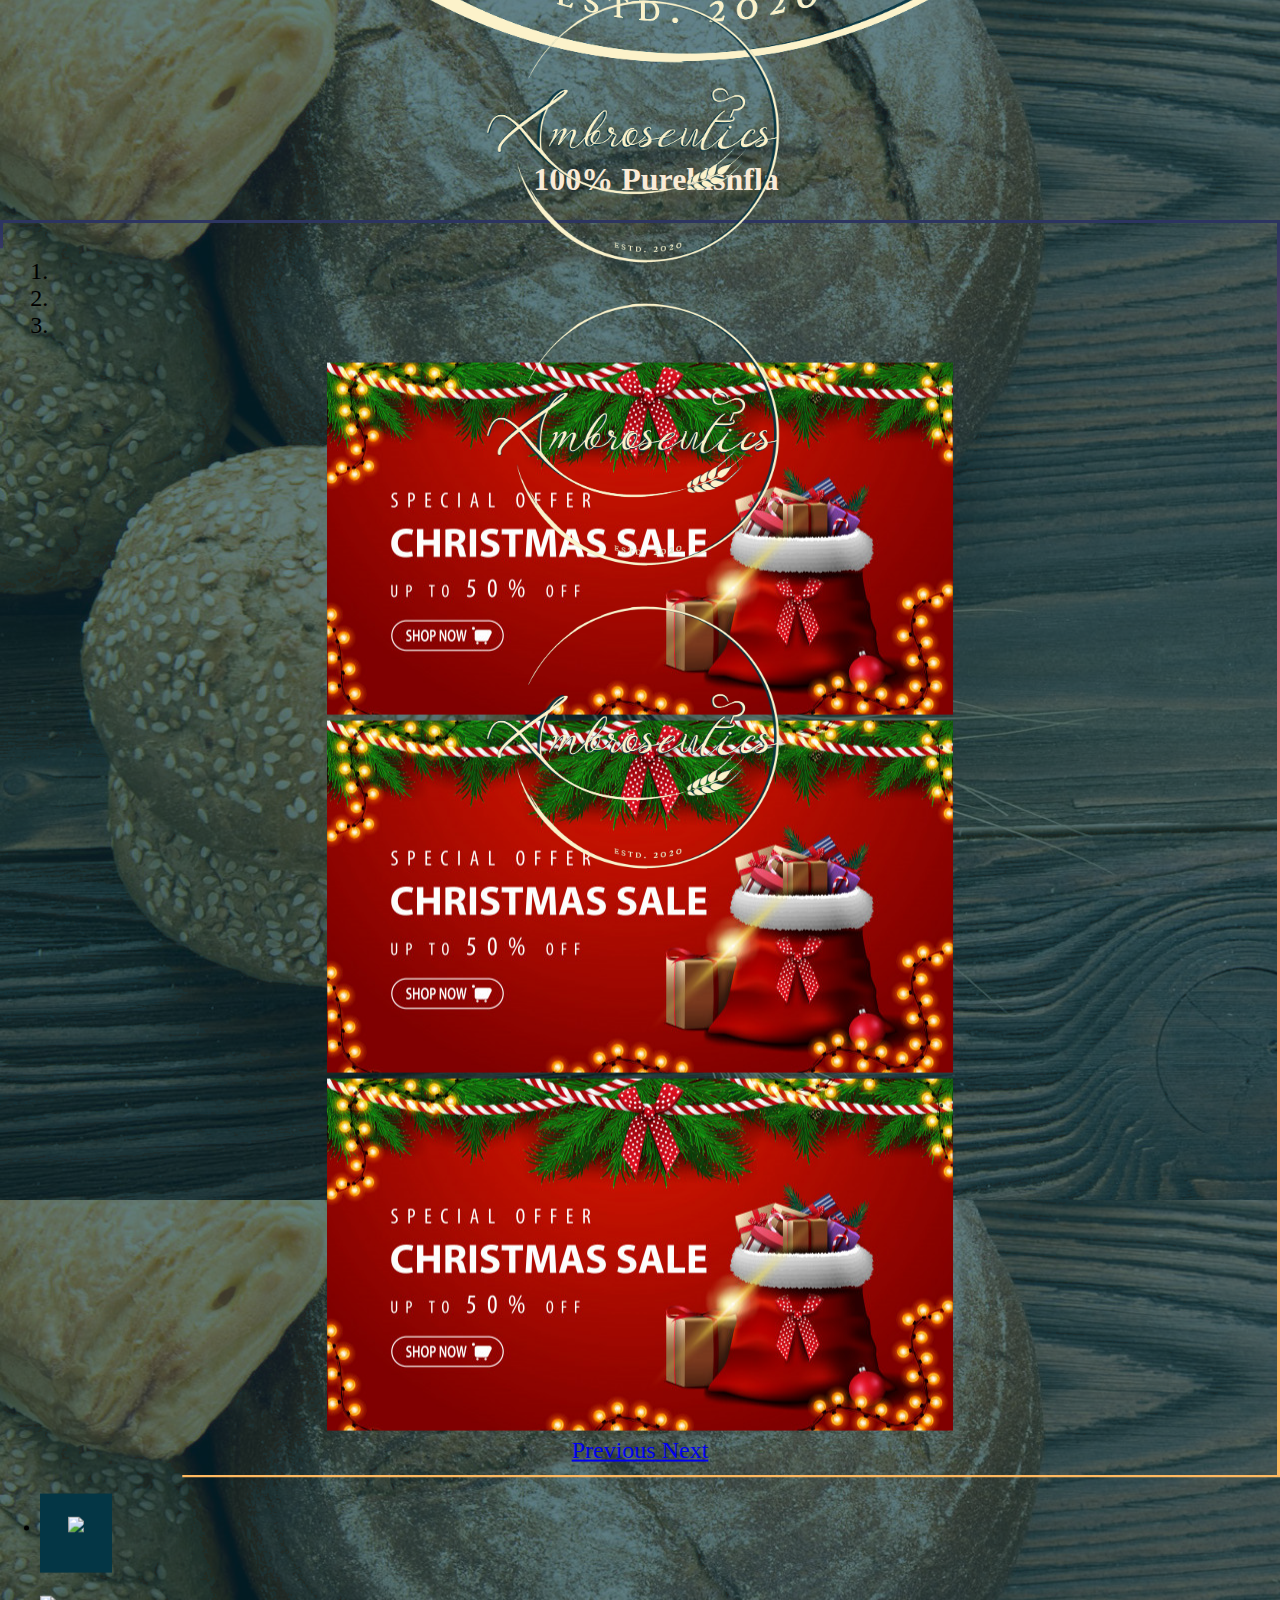
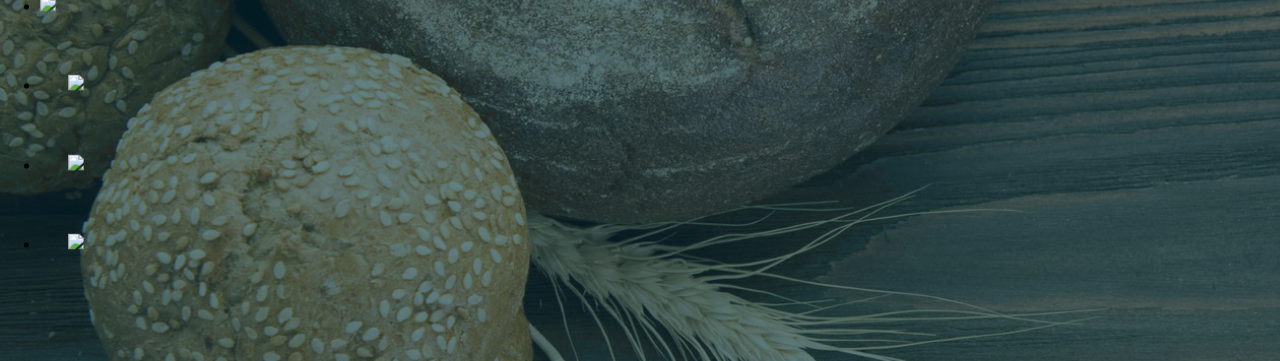
==== index.html @ 70fa194c "1" ====
<!DOCTYPE html>
<html lang="en">
<head>
    <title>Ambroseutics.deli</title>
    <meta charset="utf-8">

    <link rel="stylesheet" href="css/style.css">
    <link rel="stylesheet" href="https://cdn.jsdelivr.net/npm/bootstrap@4.5.3/dist/css/bootstrap.min.css" integrity="sha384-TX8t27EcRE3e/ihU7zmQxVncDAy5uIKz4rEkgIXeMed4M0jlfIDPvg6uqKI2xXr2" crossorigin="anonymous">

    <style>
      body {
        background: url("images/bg_4.png") #fff;
        max-width: 100%;
      }

      .textarea {
        font-size: 24px;
        border: 3px solid black;
        padding: 0.7rem 0.7rem;
        min-height: 3em;
        resize: both;
        border-image: url("data:image/svg+xml;charset=utf-8,%3Csvg width='100' height='100' viewBox='0 0 100 100' fill='none' xmlns='http://www.w3.org/2000/svg'%3E %3Cstyle%3Epath%7Banimation:stroke 5s infinite linear%3B%7D%40keyframes stroke%7Bto%7Bstroke-dashoffset:776%3B%7D%7D%3C/style%3E%3ClinearGradient id='g' x1='0%25' y1='0%25' x2='0%25' y2='100%25'%3E%3Cstop offset='0%25' stop-color='%232d3561' /%3E%3Cstop offset='25%25' stop-color='%23c05c7e' /%3E%3Cstop offset='50%25' stop-color='%23f3826f' /%3E%3Cstop offset='100%25' stop-color='%23ffb961' /%3E%3C/linearGradient%3E %3Cpath d='M1.5 1.5 l97 0l0 97l-97 0 l0 -97' stroke-linecap='square' stroke='url(%23g)' stroke-width='3' stroke-dasharray='388'/%3E %3C/svg%3E") 1;
      }

      .row {
        width: 100%;
      }

      .col-lg-3 {
        padding-left: 2em;
        margin-top: 5%;
      }

      .col-lg-3 img {
        width: 100%;
      }

      #social-sidebar a {
        /*background-color: blue;*/
        color: #fff;
        text-decoration: none;
        display: block;
        height: 3em;
        width: 3em;  
        font-size: 24px;
        line-height: 2em;
        position: relative;
        text-align: center;
        cursor: pointer;
        padding-top: 0.3em;
      }

      /* #social-sidebar li {
        /*padding-bottom: 0.7em;*/
      } */

      #social-sidebar {
        right: 0%;
        position: fixed;
        margin-top: 5.5%;
        list-style: none;
        margin-right: 0;
        padding-right: 0;
      }

      #social-sidebar span {
        opacity: 0;
      }

      #social-sidebar .active {
        background-color: rgb(4, 54, 69);
        padding-top: 0.3em;
      }

      #social-sidebar li:not(:first-child) a:hover {
        background-color: rgba(4, 54, 69,0.6);
      }

      /* #social-sidebar a:hover span {
      /*right: 120%;*/
      /*opacity: 1;*/
    } */

   /* #social-sidebar a span {
      font: 12px "Open Sans", sans-serif;
      text-transform: uppercase;
      border-radius: 3px;
      line-height: 24px;
      right: -100%;
      margin-top: -20%;
      opacity: 0;
      padding: 4px 8px;
      position: absolute;
      transition: opacity .3s, right .4s;
      top: 50%;
      z-index: -1;
    }

    #social-sidebar li:nth-child(4) a span, #social-sidebar li:nth-child(5) a span {
      width: 8em;
    }

    #social-sidebar a span:before {
      content: "";
      display: block;
      height: 8px;
      width: 8px;
      right: -4px;
      margin-top: -4px;
      position: absolute;
      top: 50%;
      transform: rotate(45deg);
    }*/

    /*#social-sidebar a[class*="active"]:hover,*/
    /*#social-sidebar a[class*="active"] span,
    #social-sidebar a[class*="active"] span:before {background: rgba(4, 54, 69,0.6);}

    #social-sidebar a[class*="menu"]:hover,
    #social-sidebar a[class*="menu"] span,
    #social-sidebar a[class*="menu"] span:before {background: rgba(4, 54, 69,0.6);}

    #social-sidebar a[class*="gallery"]:hover,
    #social-sidebar a[class*="gallery"] span,
    #social-sidebar a[class*="gallery"] span:before {background: rgba(4, 54, 69,0.6);}

    #social-sidebar a[class*="about"]:hover,
    #social-sidebar a[class*="about"] span,
    #social-sidebar a[class*="about"] span:before {background: rgba(4, 54, 69,0.6);}

    #social-sidebar a[class*="contact"]:hover,
    #social-sidebar a[class*="contact"] span,
    #social-sidebar a[class*="contact"] span:before {background: rgba(4, 54, 69,0.6);}*/

    </style>

</head>

<body>

        <div class="home vertical-center">
        <div class="row">
            <div class="col-lg-3">
                <img src="images/logotrans.png" alt="logo">
                <h1 style="color: antiquewhite;">100% Pureklsnfla</h1>
            </div>
            <div class="col-lg-8">
              <div class="textarea">
                <div id="carouselExampleIndicators" class="carousel slide" data-ride="carousel">
                    <ol class="carousel-indicators">
                      <li data-target="#carouselExampleIndicators" data-slide-to="0" class="active"></li>
                      <li data-target="#carouselExampleIndicators" data-slide-to="1"></li>
                      <li data-target="#carouselExampleIndicators" data-slide-to="2"></li>
                    </ol>
                    <div class="carousel-inner">
                      <div class="carousel-item active">
                        <img class="d-block w-100" src="images/offer1.jpg" alt="First slide">
                      </div>
                      <div class="carousel-item">
                        <img class="d-block w-100" src="images/offer1.jpg" alt="Second slide">
                      </div>
                      <div class="carousel-item">
                        <img class="d-block w-100" src="images/offer1.jpg" alt="Third slide">
                      </div>
                    </div>
                    <a class="carousel-control-prev" href="#carouselExampleIndicators" role="button" data-slide="prev">
                      <span class="carousel-control-prev-icon" aria-hidden="true"></span>
                      <span class="sr-only">Previous</span>
                    </a>
                    <a class="carousel-control-next" href="#carouselExampleIndicators" role="button" data-slide="next">
                      <span class="carousel-control-next-icon" aria-hidden="true"></span>
                      <span class="sr-only">Next</span>
                    </a>
                  </div>
                </div>
            </div>
      

             <ul id="social-sidebar">
              <li>
                <a class="active" href=""><img src="icons/home.png"><span>Home</span></a>
              </li>
              <li>
                <a href="" class="menu"><img src="icons/menu.png"><span>Menu</span></a>
              </li>
              <li>
                <a href="" class="gallery"><img src="icons/gallery.png"><span>Gallery</span></a>
              </li>
              <li>
                <a href="" class="about"><img src="icons/about.png"><span>About Us</span></a>
              </li>
              <li>
                <a href="" class="contact"><img src="icons/contact.png"><span>Contact Us</span></a>
              </li>
            </ul>
            
        </div>
    </div>
        
    <div class="row vertical-bottom home">
        <hr>
        <div class="col-lg-4">
            <img src="images/logotrans.png" style="width: 25%;" alt="">
        </div>
        <div class="col-lg-4">
            <img src="images/logotrans.png" style="width: 25%;" alt="">
        </div>
        <div class="col-lg-4">
            <img src="images/logotrans.png" style="width: 25%;" alt="">
        </div>
    </div>


<!-- jQuery and JS bundle w/ Popper.js -->
<script src="https://code.jquery.com/jquery-3.5.1.slim.min.js" integrity="sha384-DfXdz2htPH0lsSSs5nCTpuj/zy4C+OGpamoFVy38MVBnE+IbbVYUew+OrCXaRkfj" crossorigin="anonymous"></script>
<script src="https://cdn.jsdelivr.net/npm/bootstrap@4.5.3/dist/js/bootstrap.bundle.min.js" integrity="sha384-ho+j7jyWK8fNQe+A12Hb8AhRq26LrZ/JpcUGGOn+Y7RsweNrtN/tE3MoK7ZeZDyx" crossorigin="anonymous"></script>


</body>
</html>
---- css/style.css ----
body {
    margin: 0;
    background-image: url("images/bg_4.png");
    background-color: burlywood;
}

.home {
    text-align: center;
    margin-right: 0 !important;
}

.vertical-center {
    margin: 0 !important;
    position: absolute;
    top: 45%;
    -ms-transform: translateY(-50%);
    transform: translateY(-50%);
  }

  .vertical-bottom {
    margin: 0;
    position: absolute;
    bottom: 1%;
  }

  p {
      color: antiquewhite;
  }
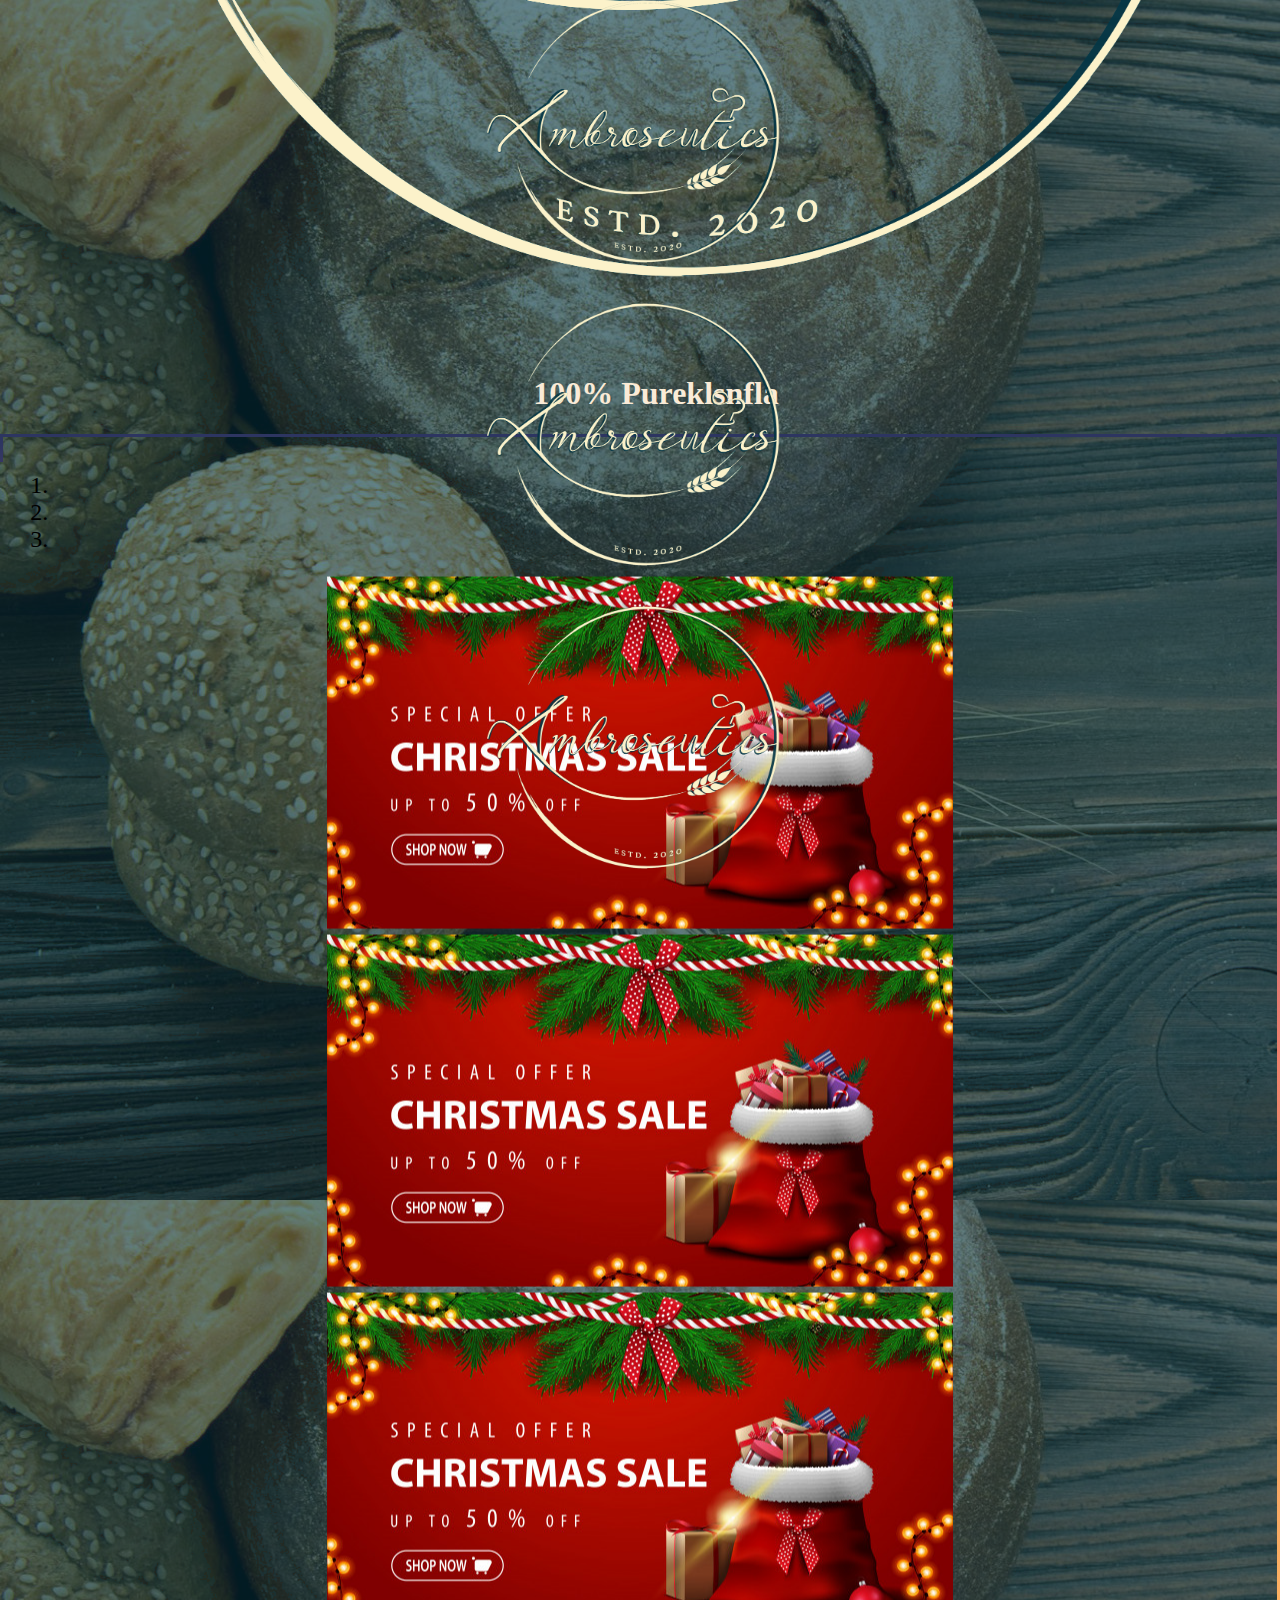
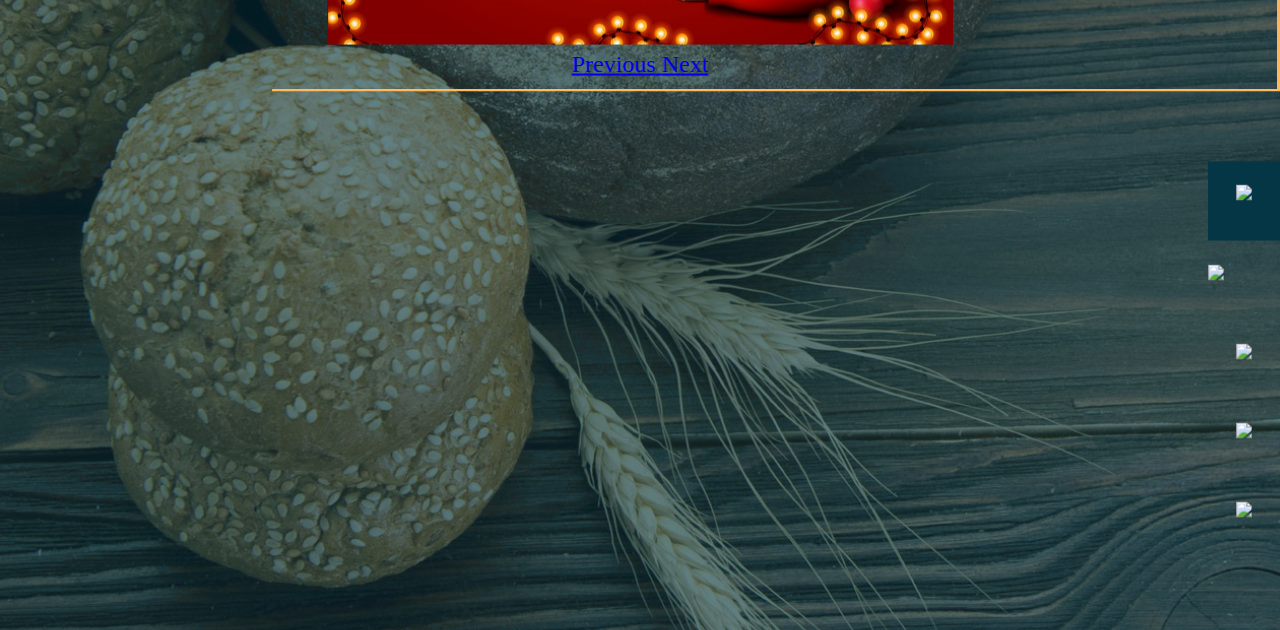
==== commit 1c41417d: "index" ====
--- a/index.html
+++ b/index.html
@@ -51,7 +51,7 @@
       }
 
       /* #social-sidebar li {
-        /*padding-bottom: 0.7em;*/
+        padding-bottom: 0.7em;
       } */
 
       #social-sidebar {
@@ -78,7 +78,7 @@
 
       /* #social-sidebar a:hover span {
       /*right: 120%;*/
-      /*opacity: 1;*/
+      /*opacity: 1;
     } */
 
    /* #social-sidebar a span {
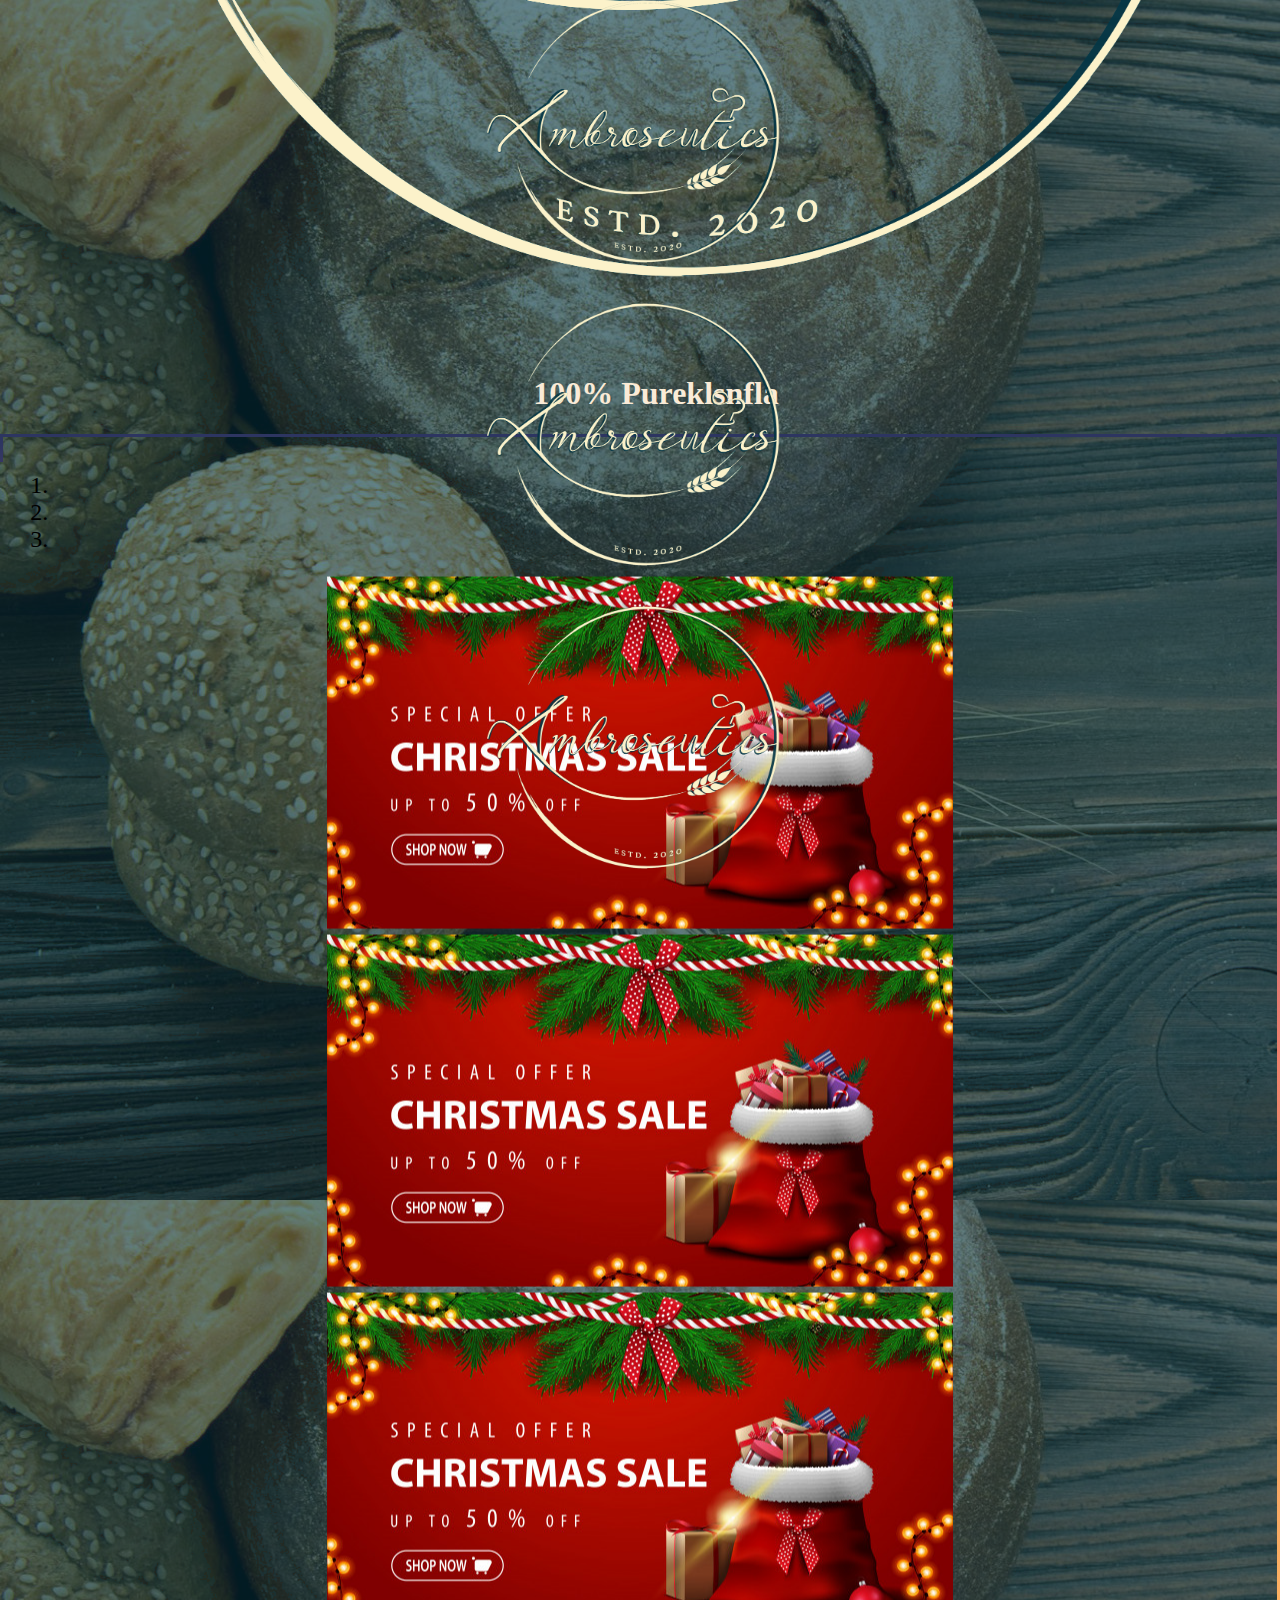
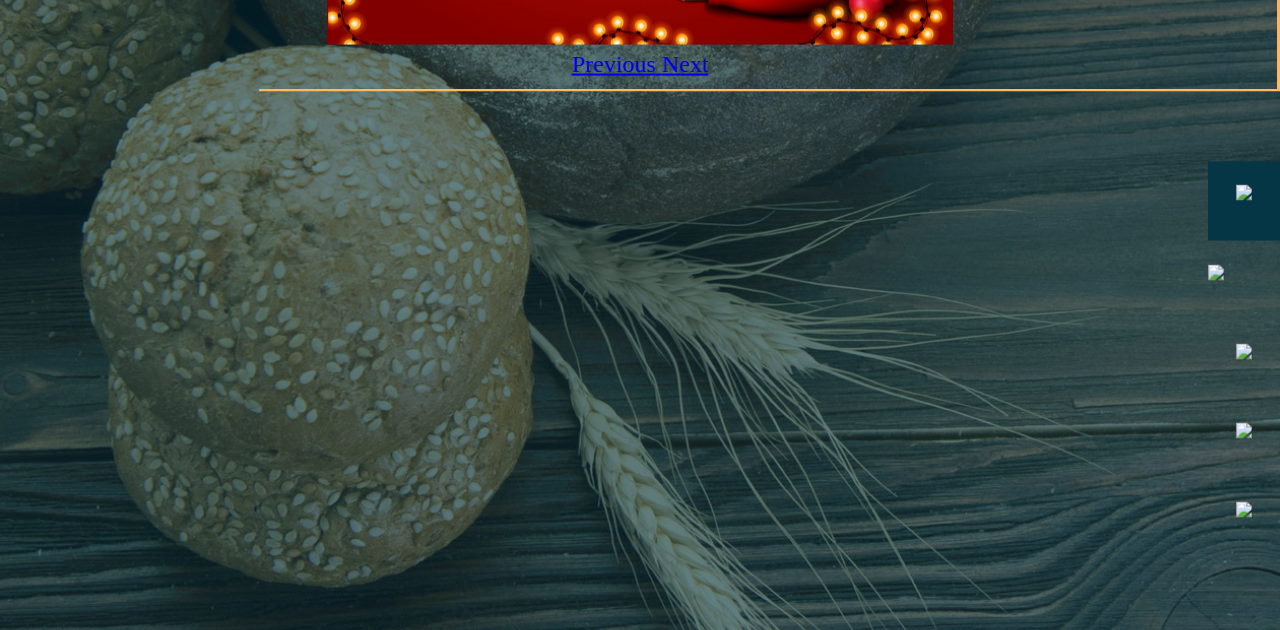
==== commit 21092aa0: "icons" ====
--- a/index.html
+++ b/index.html
@@ -50,9 +50,9 @@
         padding-top: 0.3em;
       }
 
-      /* #social-sidebar li {
-        padding-bottom: 0.7em;
-      } */
+      #social-sidebar li {
+        /*padding-bottom: 0.7em;*/
+      }
 
       #social-sidebar {
         right: 0%;
@@ -63,6 +63,10 @@
         padding-right: 0;
       }
 
+      #social-sidebar img {
+        height: 63%;
+      }
+
       #social-sidebar span {
         opacity: 0;
       }
@@ -76,10 +80,10 @@
         background-color: rgba(4, 54, 69,0.6);
       }
 
-      /* #social-sidebar a:hover span {
+      #social-sidebar a:hover span {
       /*right: 120%;*/
-      /*opacity: 1;
-    } */
+      /*opacity: 1;*/
+    }
 
    /* #social-sidebar a span {
       font: 12px "Open Sans", sans-serif;
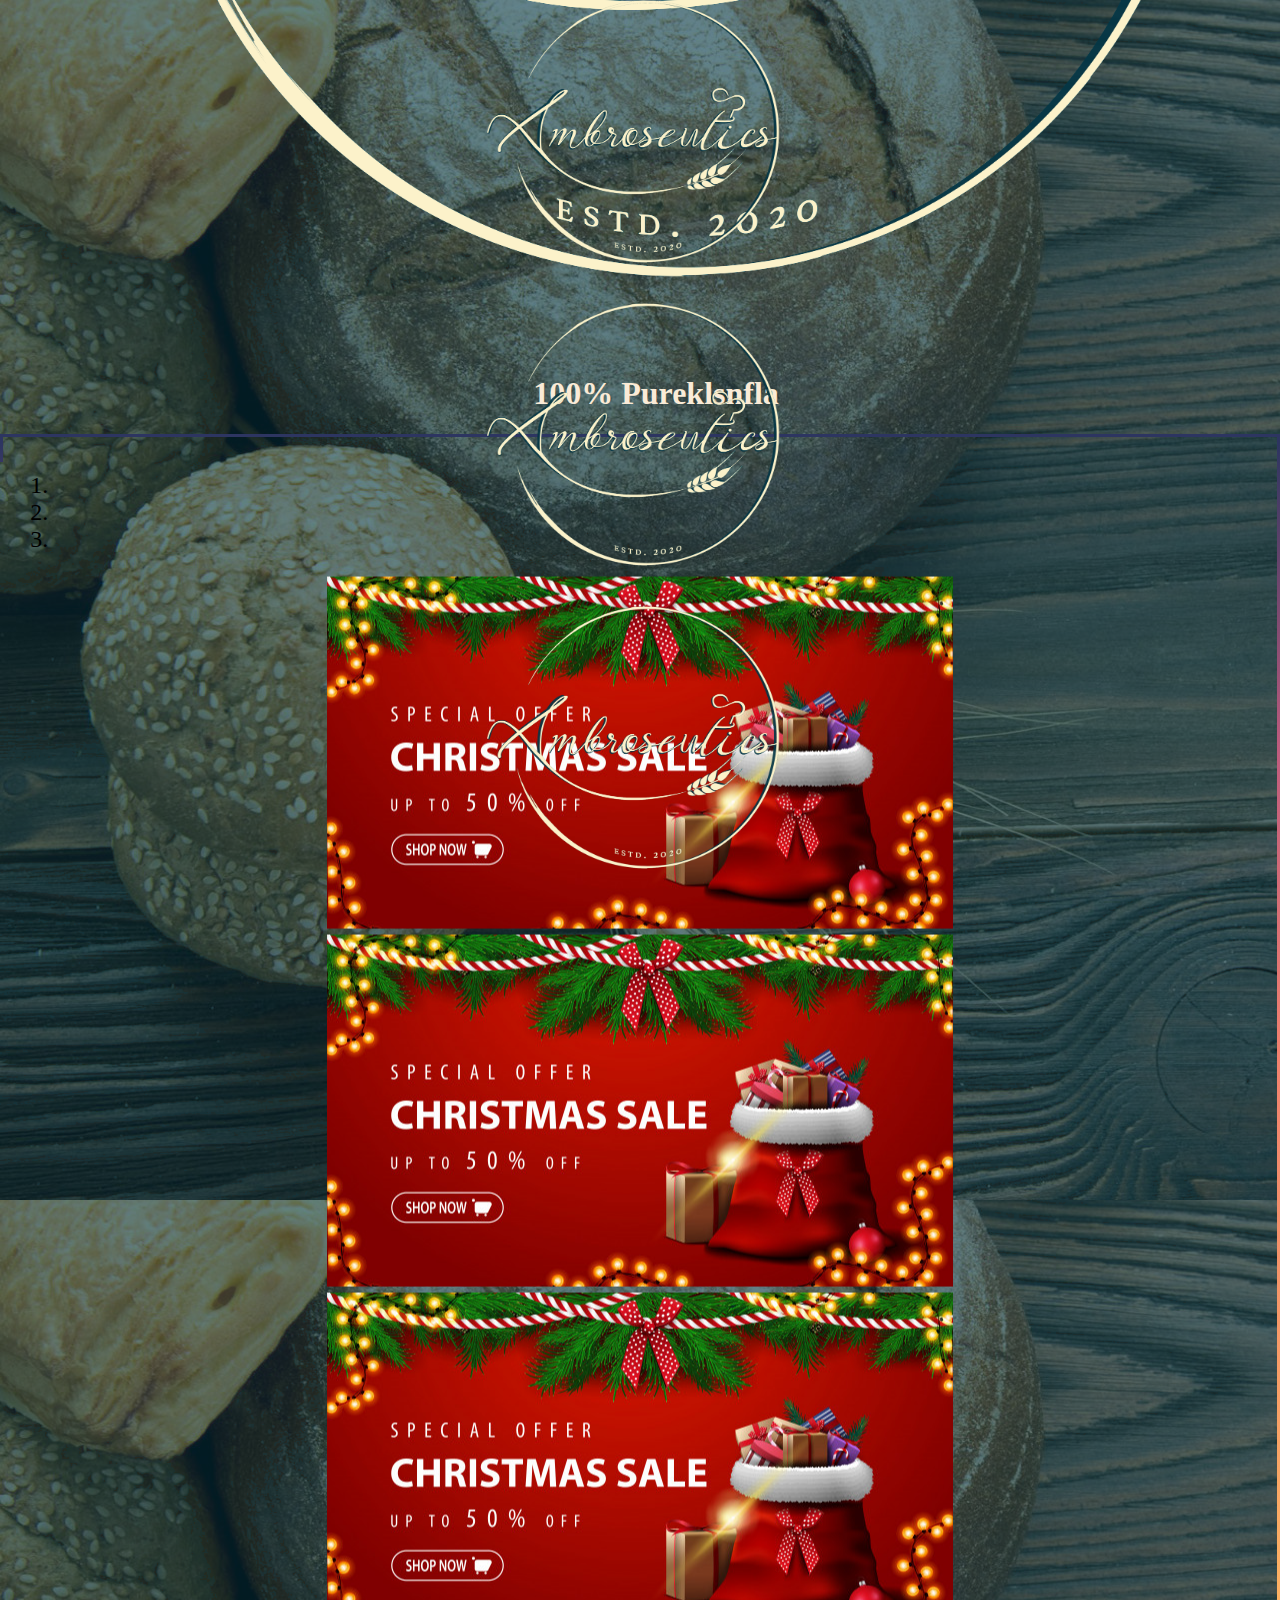
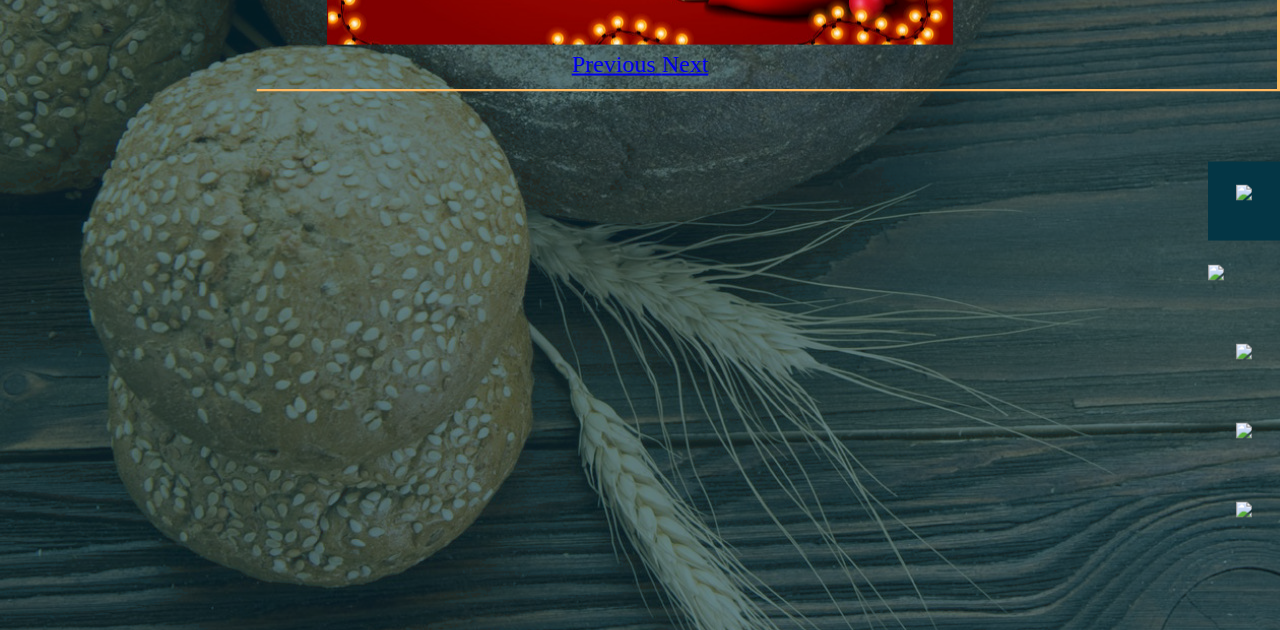
==== commit 21a8615f: "Merge branch 'master' of https://github.com/hirak214/ambroseutics" ====
--- a/index.html
+++ b/index.html
@@ -50,9 +50,9 @@
         padding-top: 0.3em;
       }
 
-      #social-sidebar li {
-        /*padding-bottom: 0.7em;*/
-      }
+      /* #social-sidebar li {
+        padding-bottom: 0.7em;
+      } */
 
       #social-sidebar {
         right: 0%;
@@ -80,10 +80,10 @@
         background-color: rgba(4, 54, 69,0.6);
       }
 
-      #social-sidebar a:hover span {
+      /* #social-sidebar a:hover span {
       /*right: 120%;*/
-      /*opacity: 1;*/
-    }
+      /*opacity: 1;
+    } */
 
    /* #social-sidebar a span {
       font: 12px "Open Sans", sans-serif;
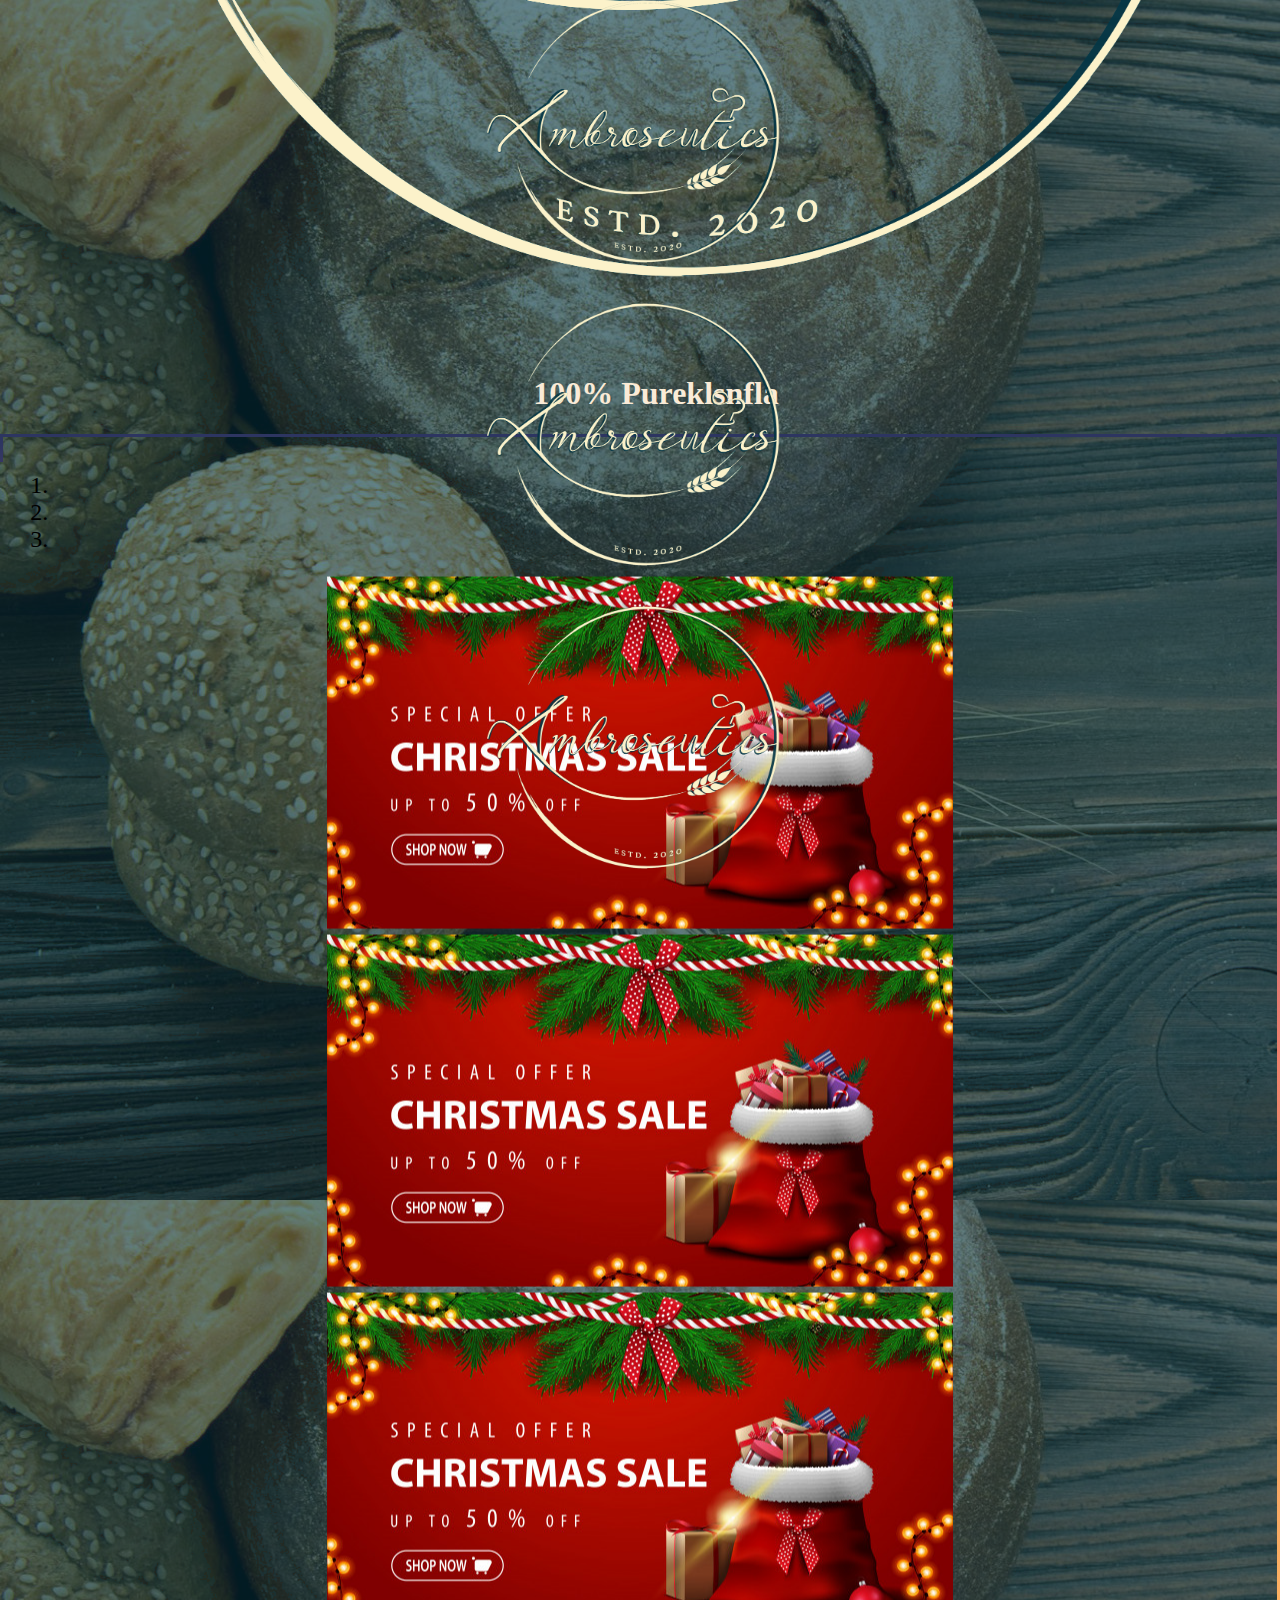
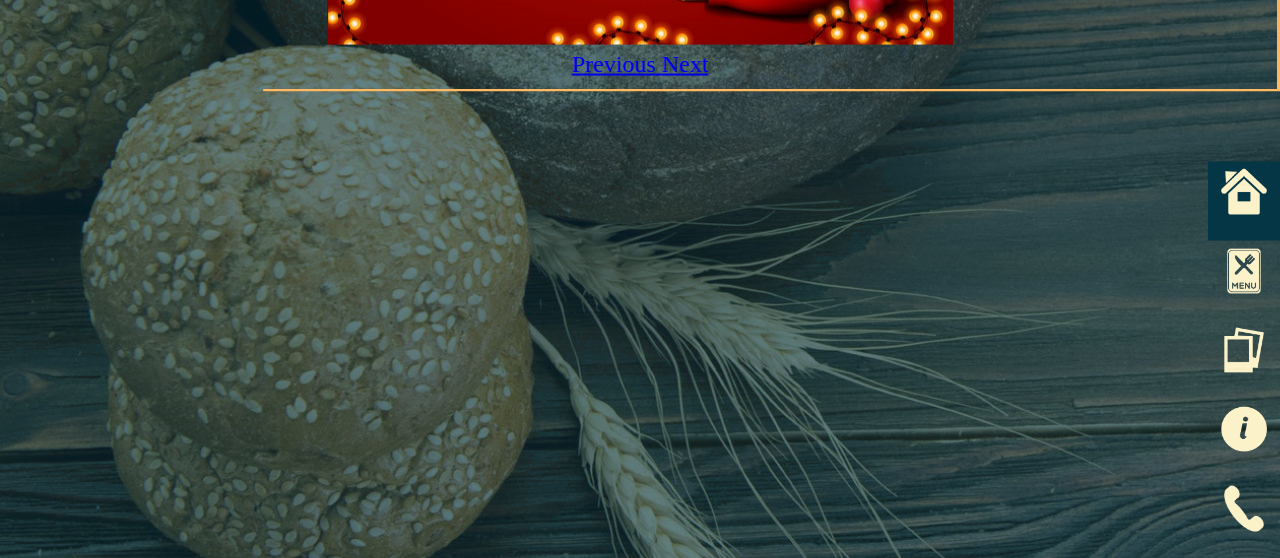
==== commit ed8e296e: "side bar final" ====
--- a/index.html
+++ b/index.html
@@ -80,17 +80,17 @@
         background-color: rgba(4, 54, 69,0.6);
       }
 
-      /* #social-sidebar a:hover span {
-      /*right: 120%;*/
-      /*opacity: 1;
-    } */
-
-   /* #social-sidebar a span {
+      #social-sidebar a:hover span {
+      right: 120%;
+      opacity: 1;
+    }
+
+    #social-sidebar a span {
       font: 12px "Open Sans", sans-serif;
       text-transform: uppercase;
       border-radius: 3px;
       line-height: 24px;
-      right: -100%;
+      right: 10%;
       margin-top: -20%;
       opacity: 0;
       padding: 4px 8px;
@@ -114,10 +114,10 @@
       position: absolute;
       top: 50%;
       transform: rotate(45deg);
-    }*/
+    }
 
     /*#social-sidebar a[class*="active"]:hover,*/
-    /*#social-sidebar a[class*="active"] span,
+    #social-sidebar a[class*="active"] span, 
     #social-sidebar a[class*="active"] span:before {background: rgba(4, 54, 69,0.6);}
 
     #social-sidebar a[class*="menu"]:hover,
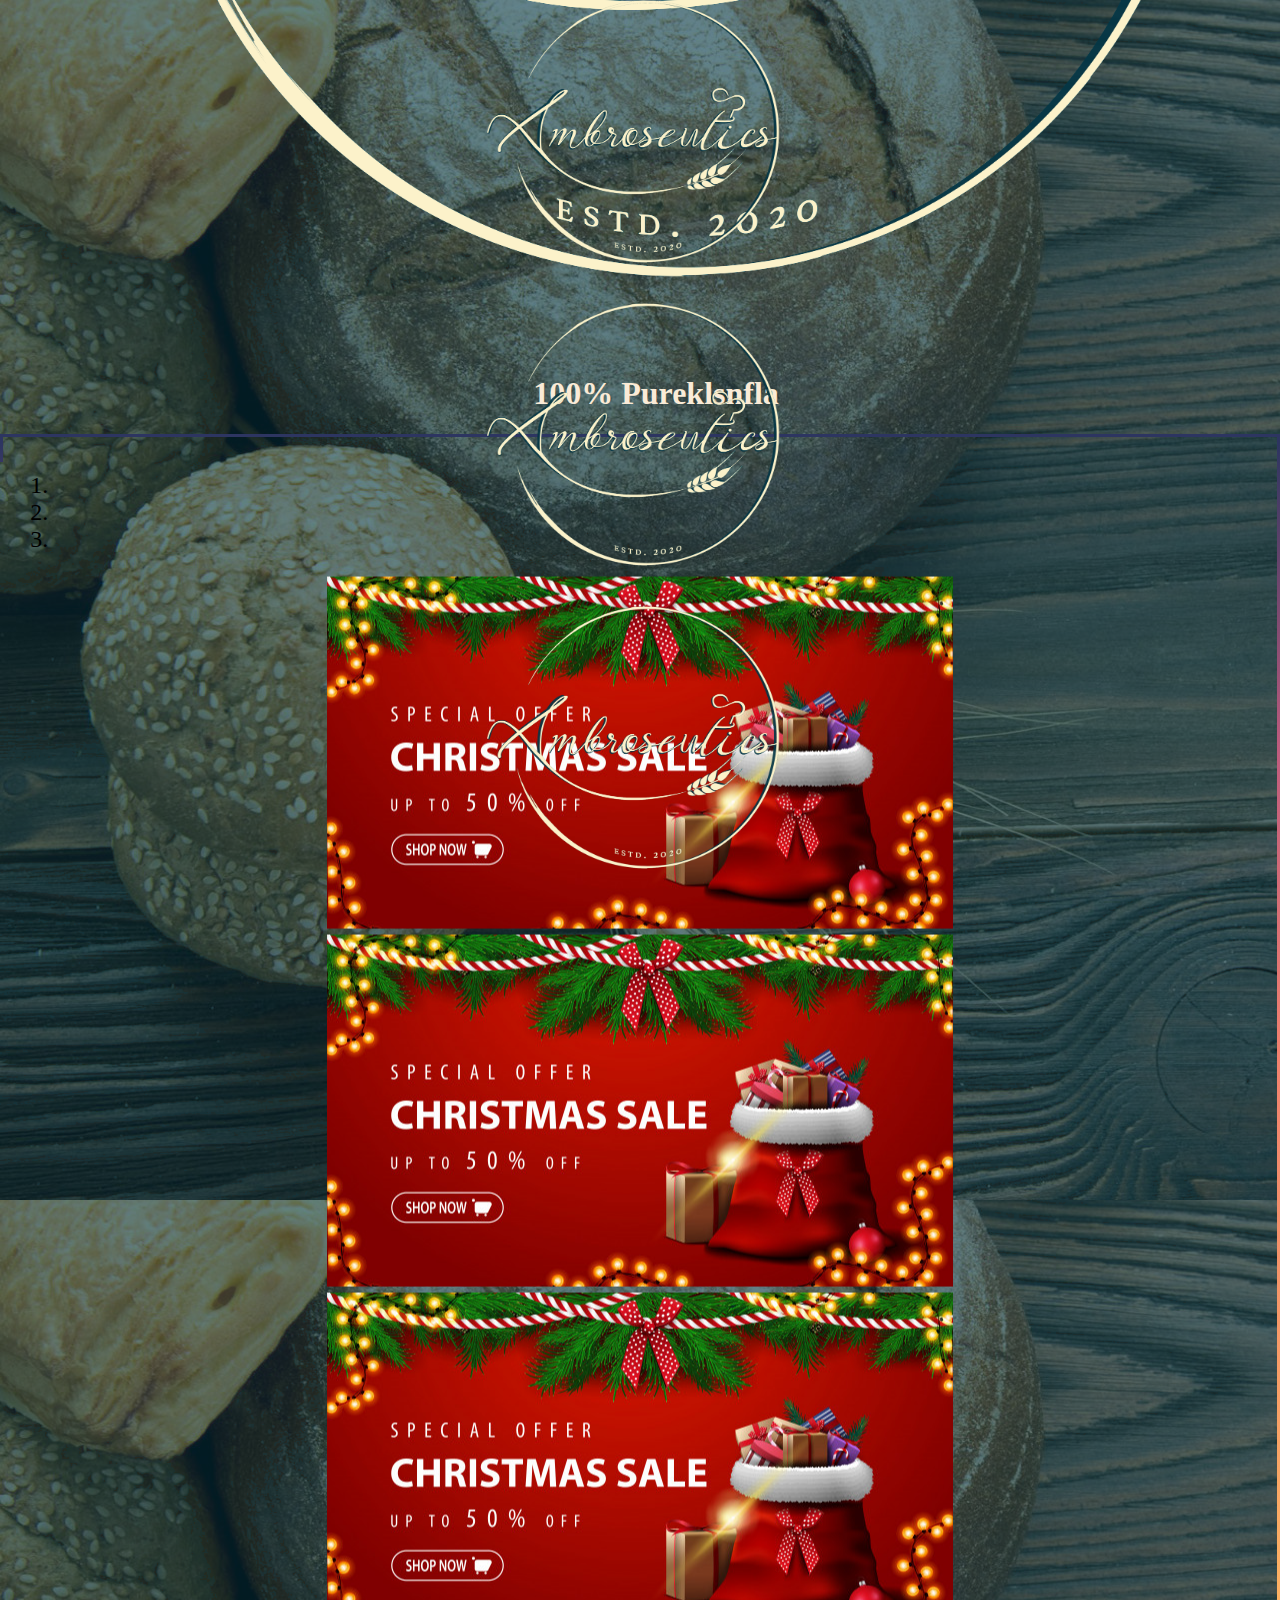
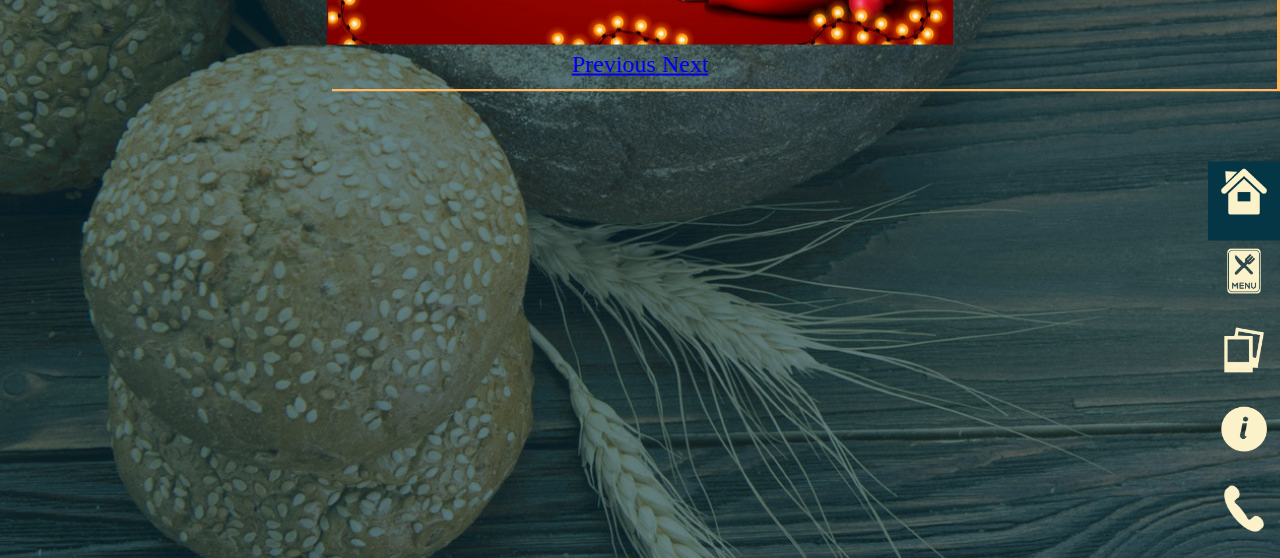
==== commit 52071190: "side final" ====
--- a/index.html
+++ b/index.html
@@ -50,12 +50,8 @@
         padding-top: 0.3em;
       }
 
-      /* #social-sidebar li {
-        padding-bottom: 0.7em;
-      } */
-
       #social-sidebar {
-        right: 0%;
+        right: 0;
         position: fixed;
         margin-top: 5.5%;
         list-style: none;
@@ -80,10 +76,7 @@
         background-color: rgba(4, 54, 69,0.6);
       }
 
-      #social-sidebar a:hover span {
-      right: 120%;
-      opacity: 1;
-    }
+
 
     #social-sidebar a span {
       font: 12px "Open Sans", sans-serif;
@@ -117,7 +110,7 @@
     }
 
     /*#social-sidebar a[class*="active"]:hover,*/
-    #social-sidebar a[class*="active"] span, 
+
     #social-sidebar a[class*="active"] span:before {background: rgba(4, 54, 69,0.6);}
 
     #social-sidebar a[class*="menu"]:hover,
@@ -134,7 +127,7 @@
 
     #social-sidebar a[class*="contact"]:hover,
     #social-sidebar a[class*="contact"] span,
-    #social-sidebar a[class*="contact"] span:before {background: rgba(4, 54, 69,0.6);}*/
+    #social-sidebar a[class*="contact"] span:before {background: rgba(4, 54, 69,0.6);}
 
     </style>
 
@@ -221,4 +214,4 @@
 
 
 </body>
-</html>+</html>
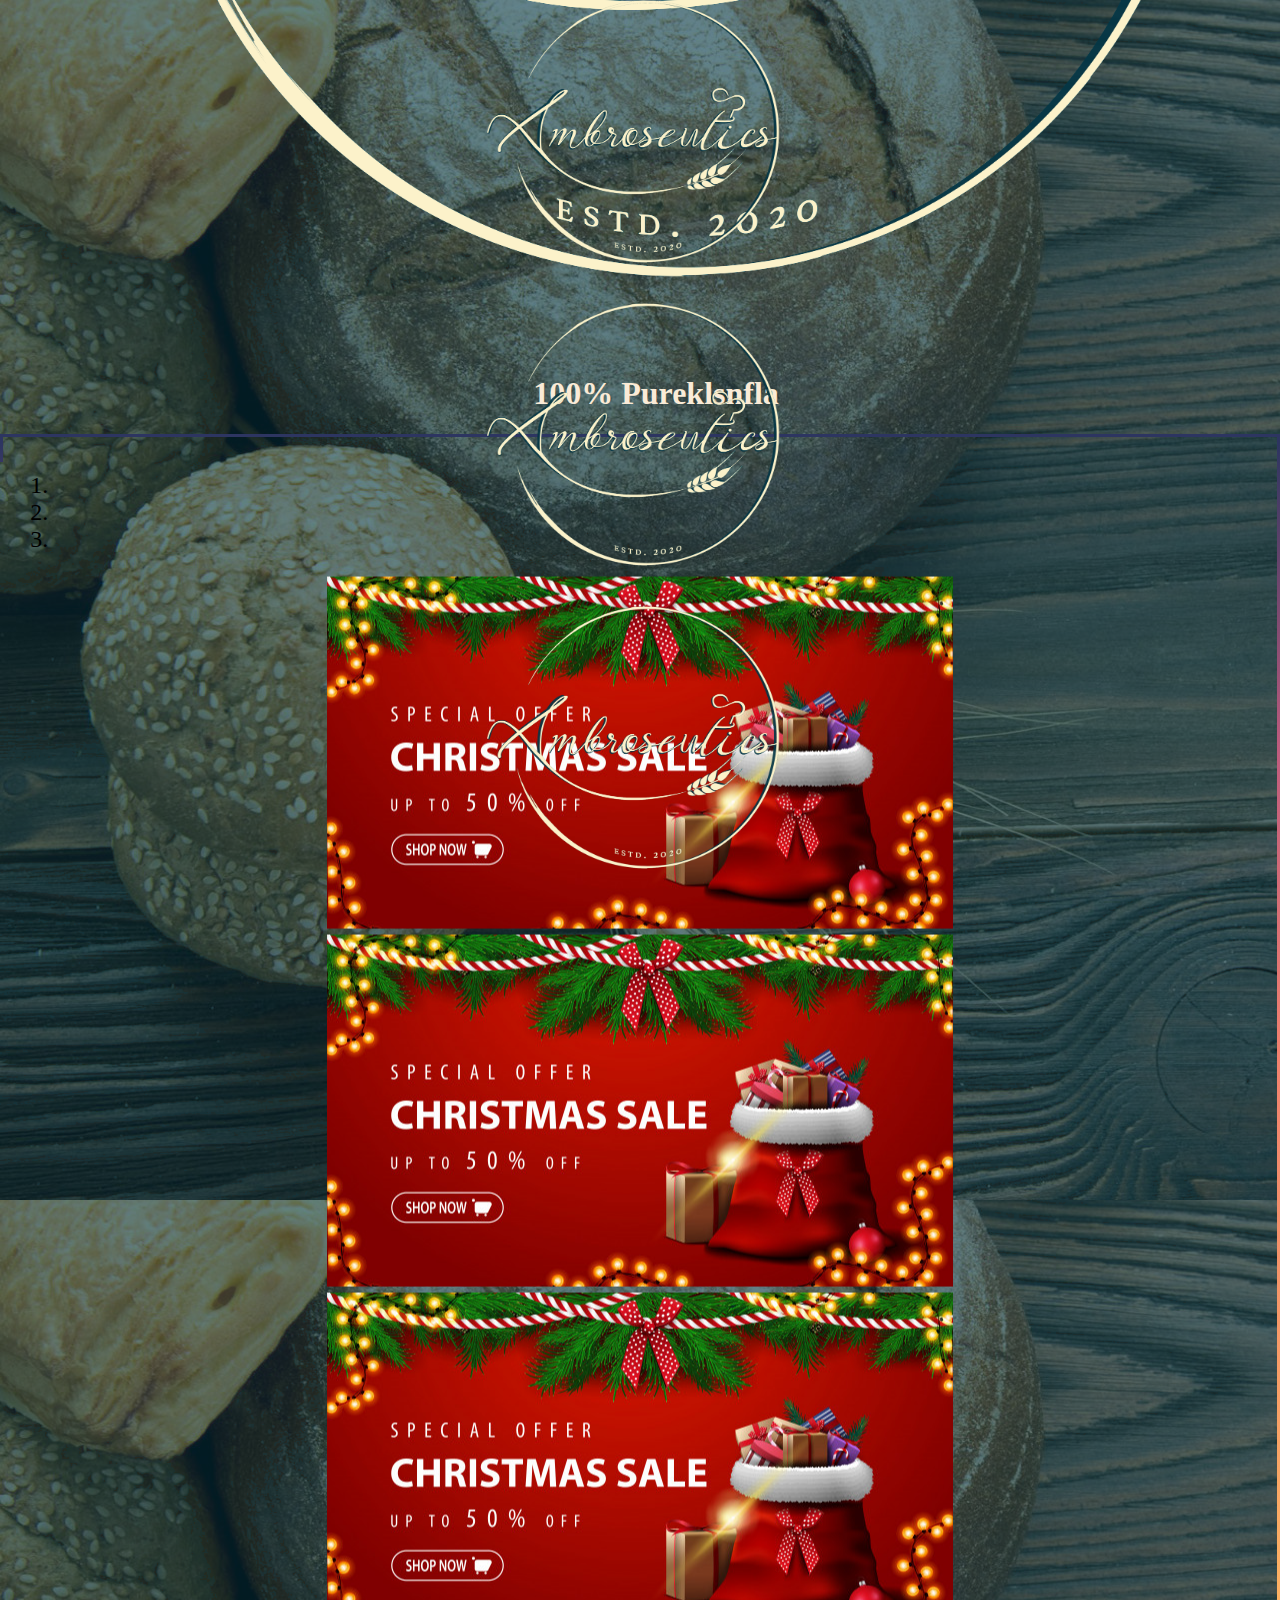
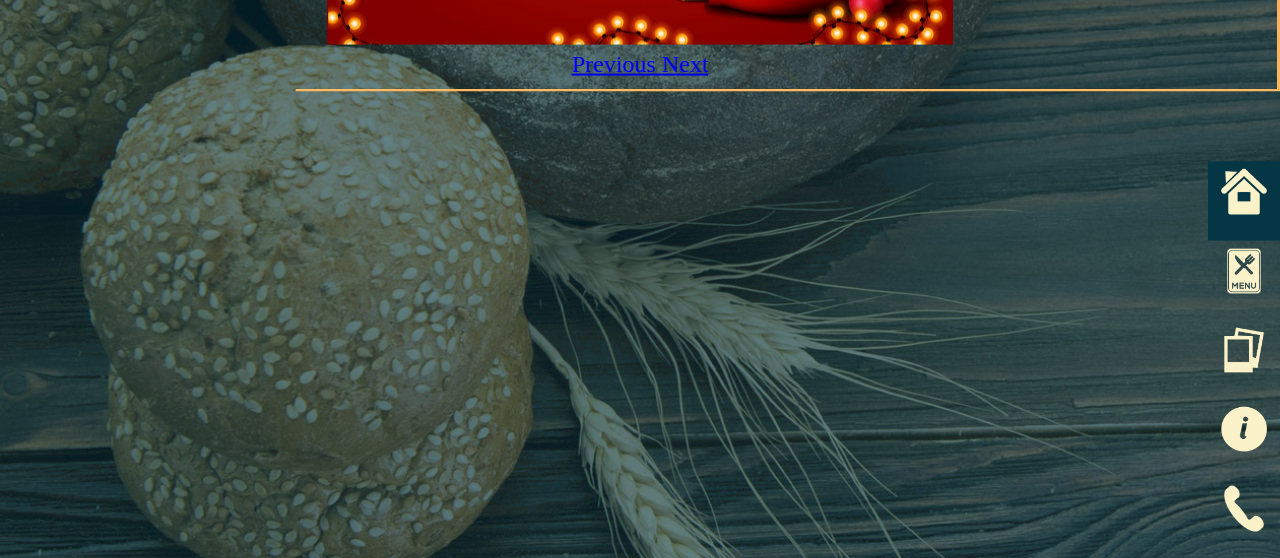
==== commit 34f594d8: "small change" ====
--- a/index.html
+++ b/index.html
@@ -76,58 +76,61 @@
         background-color: rgba(4, 54, 69,0.6);
       }
 
-
-
-    #social-sidebar a span {
-      font: 12px "Open Sans", sans-serif;
-      text-transform: uppercase;
-      border-radius: 3px;
-      line-height: 24px;
-      right: 10%;
-      margin-top: -20%;
-      opacity: 0;
-      padding: 4px 8px;
-      position: absolute;
-      transition: opacity .3s, right .4s;
-      top: 50%;
-      z-index: -1;
-    }
-
-    #social-sidebar li:nth-child(4) a span, #social-sidebar li:nth-child(5) a span {
-      width: 8em;
-    }
-
-    #social-sidebar a span:before {
-      content: "";
-      display: block;
-      height: 8px;
-      width: 8px;
-      right: -4px;
-      margin-top: -4px;
-      position: absolute;
-      top: 50%;
-      transform: rotate(45deg);
-    }
-
-    /*#social-sidebar a[class*="active"]:hover,*/
-
-    #social-sidebar a[class*="active"] span:before {background: rgba(4, 54, 69,0.6);}
-
-    #social-sidebar a[class*="menu"]:hover,
-    #social-sidebar a[class*="menu"] span,
-    #social-sidebar a[class*="menu"] span:before {background: rgba(4, 54, 69,0.6);}
-
-    #social-sidebar a[class*="gallery"]:hover,
-    #social-sidebar a[class*="gallery"] span,
-    #social-sidebar a[class*="gallery"] span:before {background: rgba(4, 54, 69,0.6);}
-
-    #social-sidebar a[class*="about"]:hover,
-    #social-sidebar a[class*="about"] span,
-    #social-sidebar a[class*="about"] span:before {background: rgba(4, 54, 69,0.6);}
-
-    #social-sidebar a[class*="contact"]:hover,
-    #social-sidebar a[class*="contact"] span,
-    #social-sidebar a[class*="contact"] span:before {background: rgba(4, 54, 69,0.6);}
+      #social-sidebar a:hover span {
+        right: 120%;
+        opacity: 1;
+      }
+
+      #social-sidebar a span {
+        font: 12px "Open Sans", sans-serif;
+        text-transform: uppercase;
+        border-radius: 3px;
+        line-height: 24px;
+        right: 10%;
+        margin-top: -20%;
+        opacity: 0;
+        padding: 4px 8px;
+        position: absolute;
+        transition: opacity .3s, right .4s;
+        top: 50%;
+        z-index: -1;
+      }
+
+      #social-sidebar li:nth-child(4) a span, #social-sidebar li:nth-child(5) a span {
+        width: 8em;
+      }
+
+      #social-sidebar a span:before {
+        content: "";
+        display: block;
+        height: 8px;
+        width: 8px;
+        right: -4px;
+        margin-top: -4px;
+        position: absolute;
+        top: 50%;
+        transform: rotate(45deg);
+      }
+
+      /*#social-sidebar a[class*="active"]:hover,*/
+      #social-sidebar a[class*="active"] span,
+      #social-sidebar a[class*="active"] span:before {background: rgba(4, 54, 69,0.6);}
+
+      #social-sidebar a[class*="menu"]:hover,
+      #social-sidebar a[class*="menu"] span,
+      #social-sidebar a[class*="menu"] span:before {background: rgba(4, 54, 69,0.6);}
+
+      #social-sidebar a[class*="gallery"]:hover,
+      #social-sidebar a[class*="gallery"] span,
+      #social-sidebar a[class*="gallery"] span:before {background: rgba(4, 54, 69,0.6);}
+
+      #social-sidebar a[class*="about"]:hover,
+      #social-sidebar a[class*="about"] span,
+      #social-sidebar a[class*="about"] span:before {background: rgba(4, 54, 69,0.6);}
+
+      #social-sidebar a[class*="contact"]:hover,
+      #social-sidebar a[class*="contact"] span,
+      #social-sidebar a[class*="contact"] span:before {background: rgba(4, 54, 69,0.6);}
 
     </style>
 
--- a/css/style.css
+++ b/css/style.css
@@ -22,7 +22,3 @@
     position: absolute;
     bottom: 1%;
   }
-
-  p {
-      color: antiquewhite;
-  }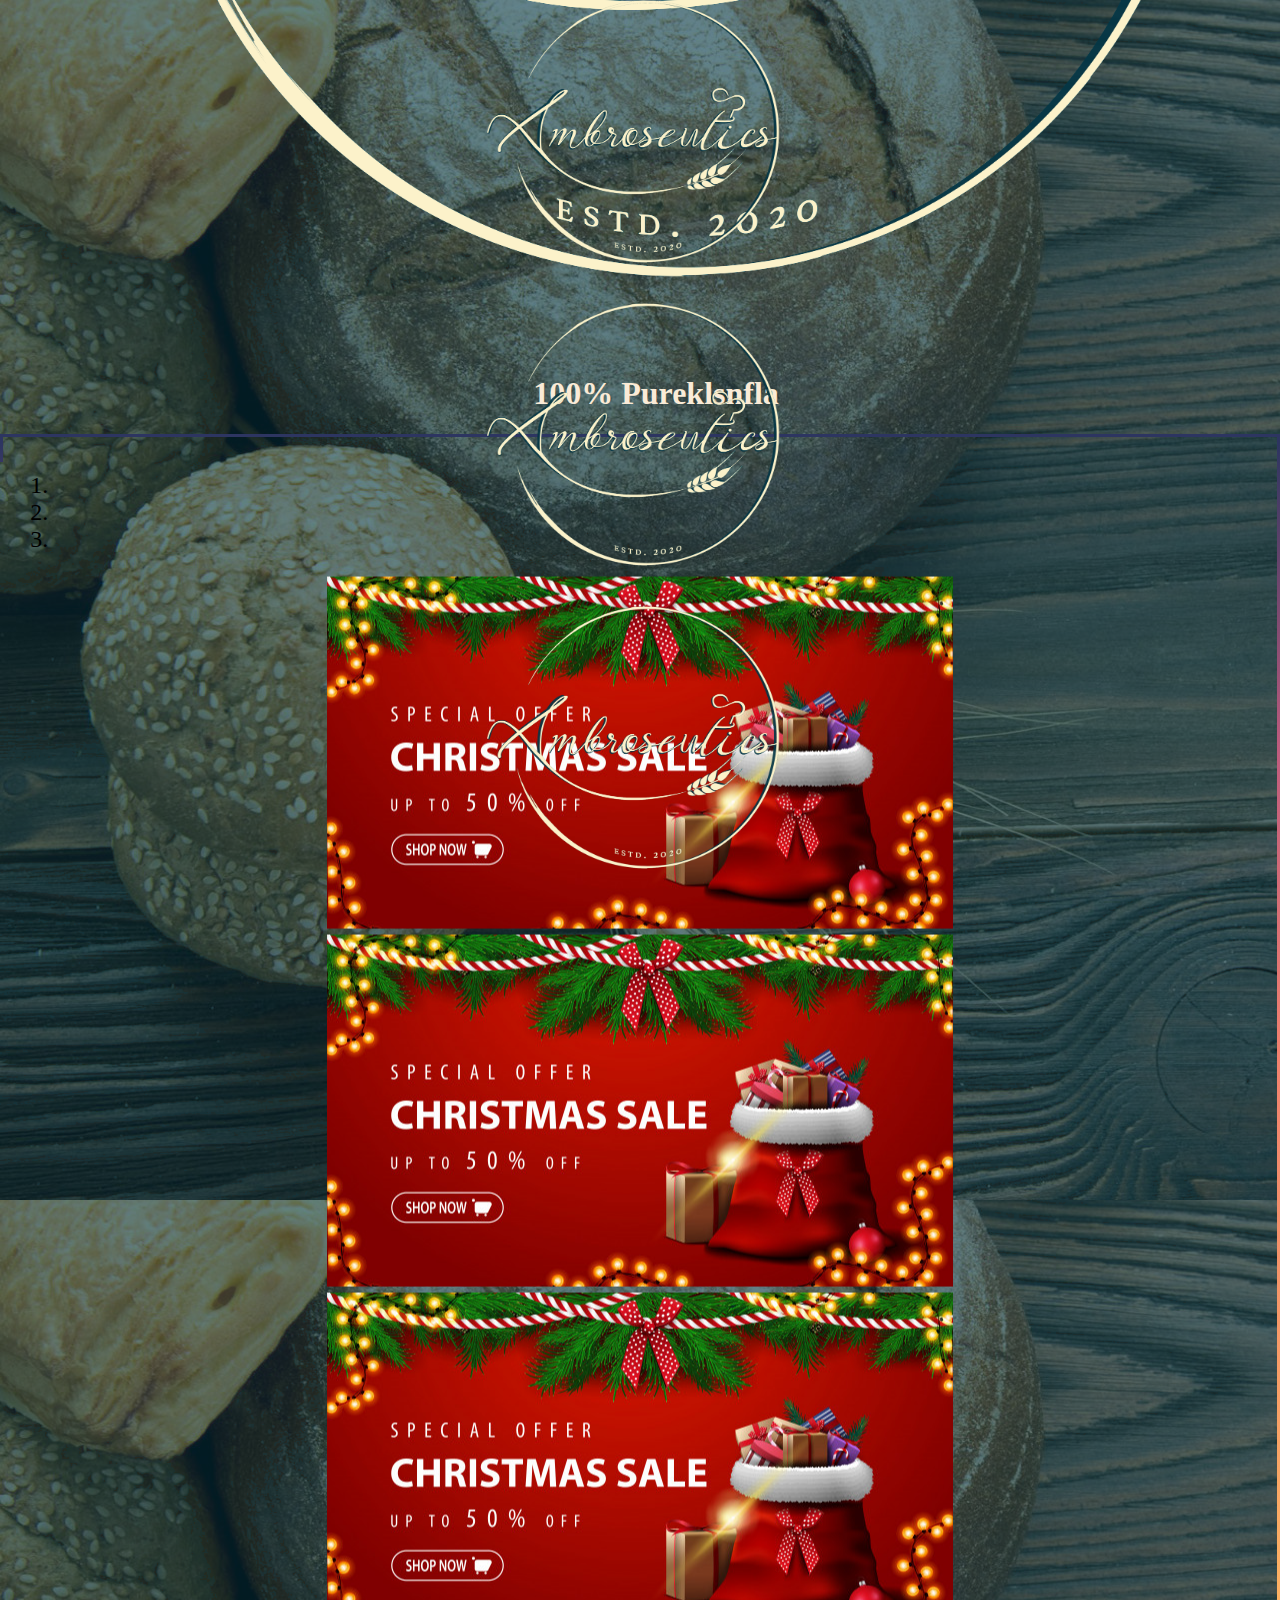
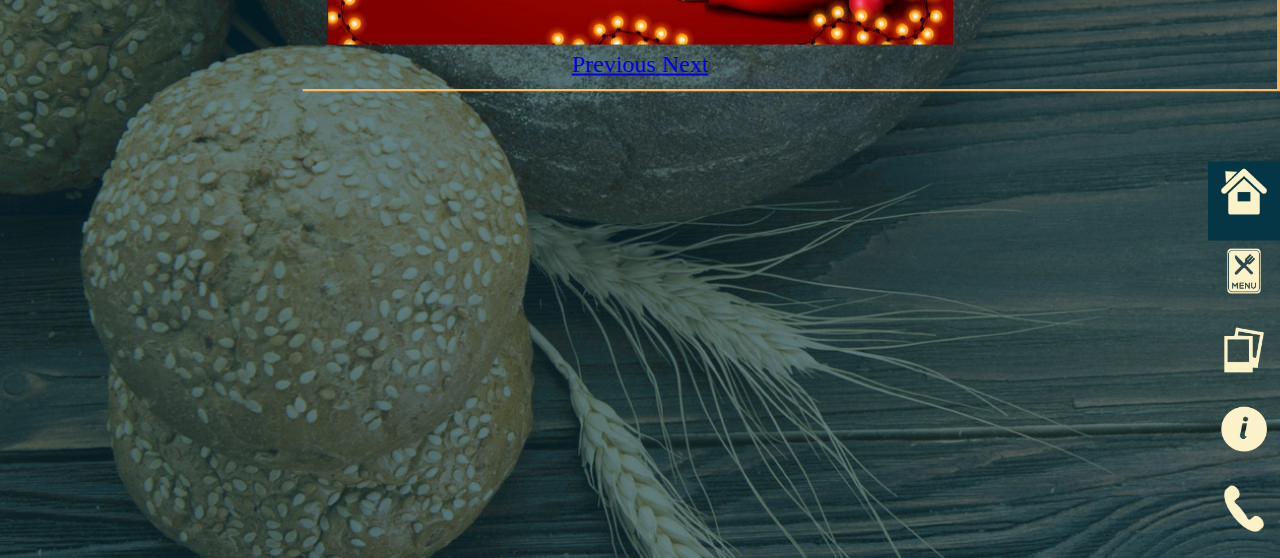
==== commit 87f7b96d: "navbar again" ====
--- a/index.html
+++ b/index.html
@@ -94,6 +94,7 @@
         transition: opacity .3s, right .4s;
         top: 50%;
         z-index: -1;
+        color: #fcf2ca;
       }
 
       #social-sidebar li:nth-child(4) a span, #social-sidebar li:nth-child(5) a span {
